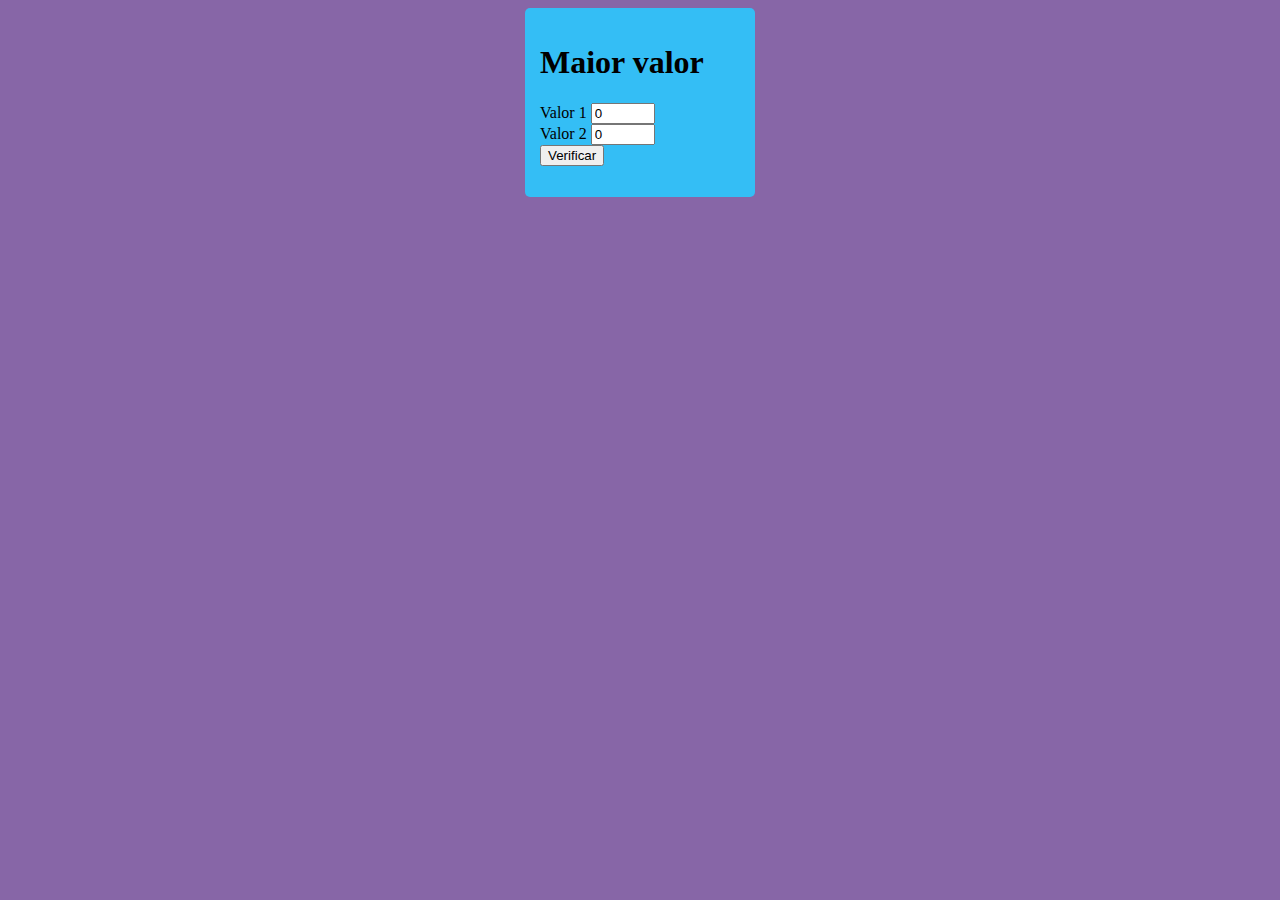
==== javascript/ex001/index.html @ d7736b33 "fim da aula do dia 29" ====
<!DOCTYPE html>
<html lang="pt-br">
<head>
    <meta charset="UTF-8">
    <meta http-equiv="X-UA-Compatible" content="IE=edge">
    <meta name="viewport" content="width=device-width, initial-scale=1.0">
    <title>Maior valor</title>
    <style>
        body {
         background-color: rgb(135, 102, 167);
        } main {
            background-color: rgb(52, 190, 245);
            margin: auto;
            padding: 15px;
            border-radius: 5px;
            width: 200px
            
        }
    </style>
</head>
<body>
    <main>
        <h1>Maior valor</h1>
        <form action="salvar.php" method="get" onsubmit="return verificar()">
            <label for="v1">Valor 1</label>
            <input type="number" name="v1" id="v1" min="0" max="100" value="0">
            <br><label for="v2">Valor 2</label>
            <input type="number" name="v2" id="v2" min="0" max="100" value="0">
            <br><input type="submit" value="Verificar">
        </form>
        <p id="res"></p>
    </main>

    <script>
        function verificar() {
            let num1= Number(document.getElementById("v1").value)
            let num2 = Number(document.getElementById("v2").value)
            let res = document.getElementById("res")

            if (num1 > num2) {
                res.innerHTML= `${num1} é maior que ${num2}`
            } else if (num1 == num2) {
                res.innerHTML= "Esses números são iguais"
            } else {
                res.innerHTML= `${num2} é maior que ${num1}`
            }

            return false
        }
    </script>
</body>
</html>
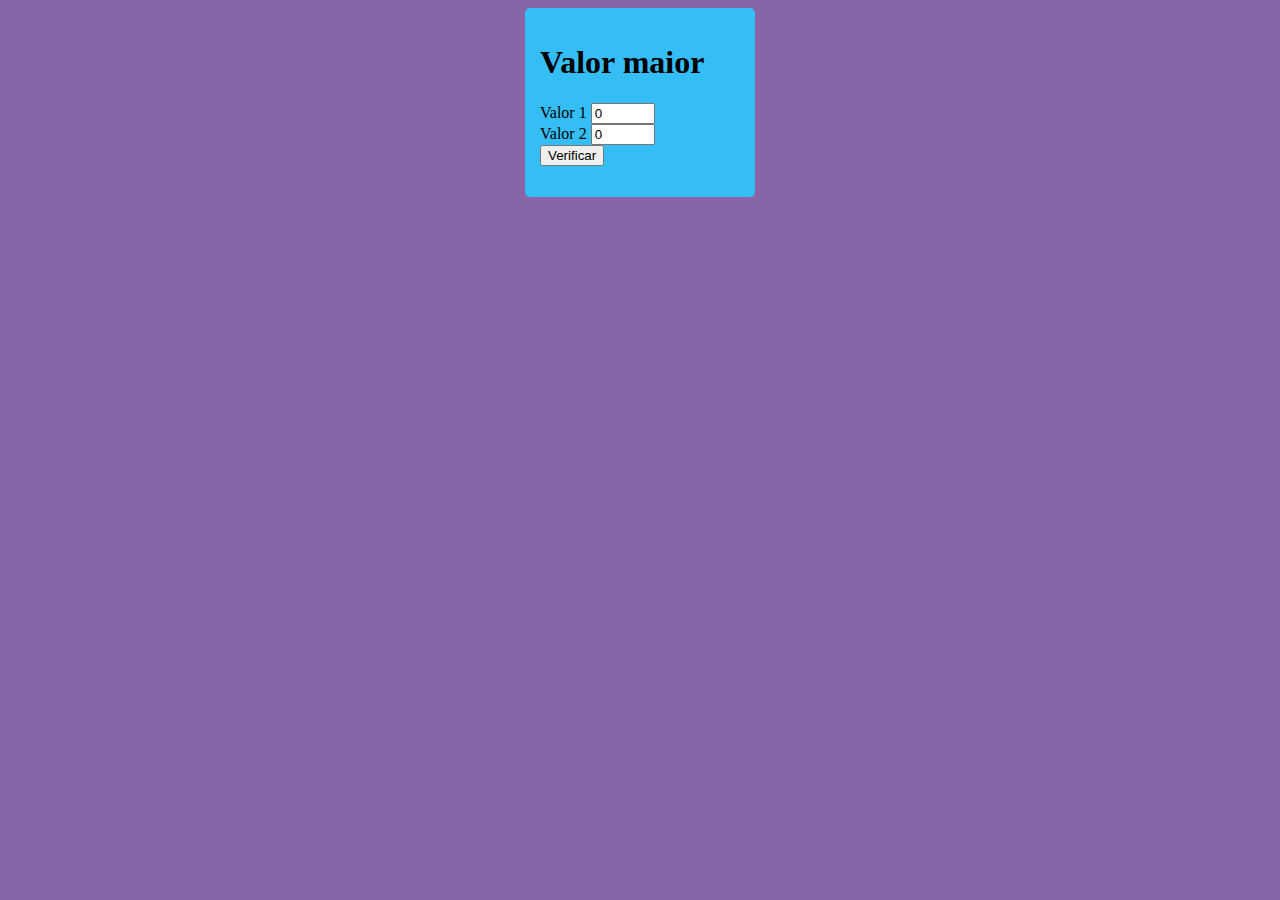
==== commit 33b5df1b: "Mudança" ====
--- a/javascript/ex001/index.html
+++ b/javascript/ex001/index.html
@@ -20,7 +20,7 @@
 </head>
 <body>
     <main>
-        <h1>Maior valor</h1>
+        <h1>Valor maior</h1>
         <form action="salvar.php" method="get" onsubmit="return verificar()">
             <label for="v1">Valor 1</label>
             <input type="number" name="v1" id="v1" min="0" max="100" value="0">
